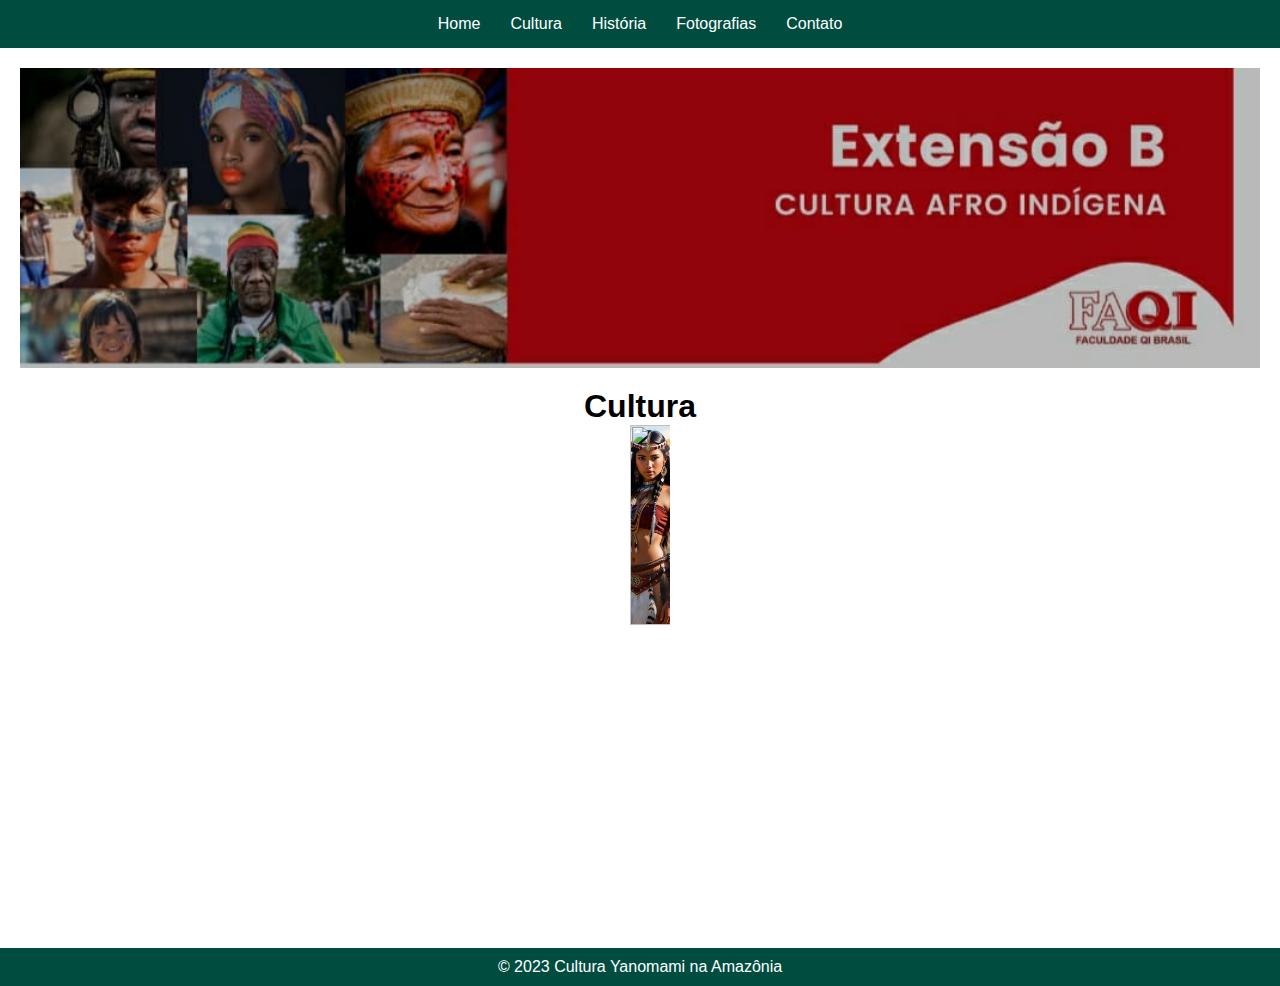
==== extensao B/page/cultura.html @ 04d845e5 "part 2" ====
<!DOCTYPE html>
<html lang="pt-br">
<head>
    <meta charset="UTF-8">
    <meta name="viewport" content="width=device-width, initial-scale=1.0">
    <title>Cultura Yanomami na Amazônia</title>
    <link href="https://cdn.jsdelivr.net/npm/bootstrap@5.3.1/dist/css/bootstrap.min.css" rel="stylesheet" integrity="sha384-4bw+/aepP/YC94hEpVNVgiZdgIC5+VKNBQNGCHeKRQN+PtmoHDEXuppvnDJzQIu9" crossorigin="anonymous">
    <link rel="stylesheet" href="../assets/css/index.css">
</head>
<body>
    <header>
        <nav>
            <ul>
                <li><a href="../index.html">Home</a></li>
                <li><a href="cultura.html">Cultura</a></li>
                <li><a href="História.html">História</a></li>
                <li><a href="fotografia.html">Fotografias</a></li>
                <li><a href=".contatos">Contato</a></li>
            </ul>
        </nav>
    </header>
    <main>
        <section id="banner"></section>
        <div class="container">
            <div class="row">
                <div class="col-md-12">
                    <h1>Cultura</h1>
                </div>
            </div>
            <section>
                <img src="./assets/img/Indio 8.jpg" alt="">
            </section>
        </div>
    </main>
    <footer>
        &copy; 2023 Cultura Yanomami na Amazônia
    </footer>
    <script src="https://cdn.jsdelivr.net/npm/bootstrap@5.3.1/dist/js/bootstrap.bundle.min.js" integrity="sha384-HwwvtgBNo3bZJJLYd8oVXjrBZt8cqVSpeBNS5n7C8IVInixGAoxmnlMuBnhbgrkm" crossorigin="anonymous"></script>
</body>
</body>
</html>
---- extensao B/assets/css/index.css ----
*{
    padding: 0;
    margin: 0;
    list-style: none;
    box-sizing: border-box;
    font-family: Arial, Helvetica, sans-serif;
}
body{
    width: 100wh;
    height: 100vh;
    background-color: #f0f0f0;
}
/*inicio*/
header{
    width: 100%;
    background-color: #004d40;
    color: white;
    text-align: center;
}
nav{
    display: flex;
    justify-content: space-around;
    align-items: center;
}
nav ul{
    display: flex;
    align-items: center;
    justify-content: space-between;
}
nav ul li{
    margin: 0,15px;
    padding:15px;
}
nav ul li a{
    text-decoration: none;
    color: #fff
}
nav ul li a:hover {
    color: #ffee58;
}
/*heder fim*/
main{
    width: 100%;
    height: 100%;
    background-color: #fff;
    padding: 20px;
}
#banner {
    background-image: url(../img/banner.jpeg);
    background-position: center;
    background-repeat: no-repeat;
    background-size: cover;
    height: 300px;
    margin-bottom: 20px;
}
.container{
    display: flex;
    align-items: center;
    justify-content: center;
    flex-direction: column;
}

.container section img{
    background-image: url(../img/Indio\ 8.jpg);
    background-position: center;
    background-repeat: no-repeat;
    background-size: cover;
    text-align: center;
    margin-bottom: 20px;
    width: 200%;
    height: 200px;
}
footer {
    background-color: #004d40;
    color: #fff;
    text-align: center;
    padding: 10px 0;
}
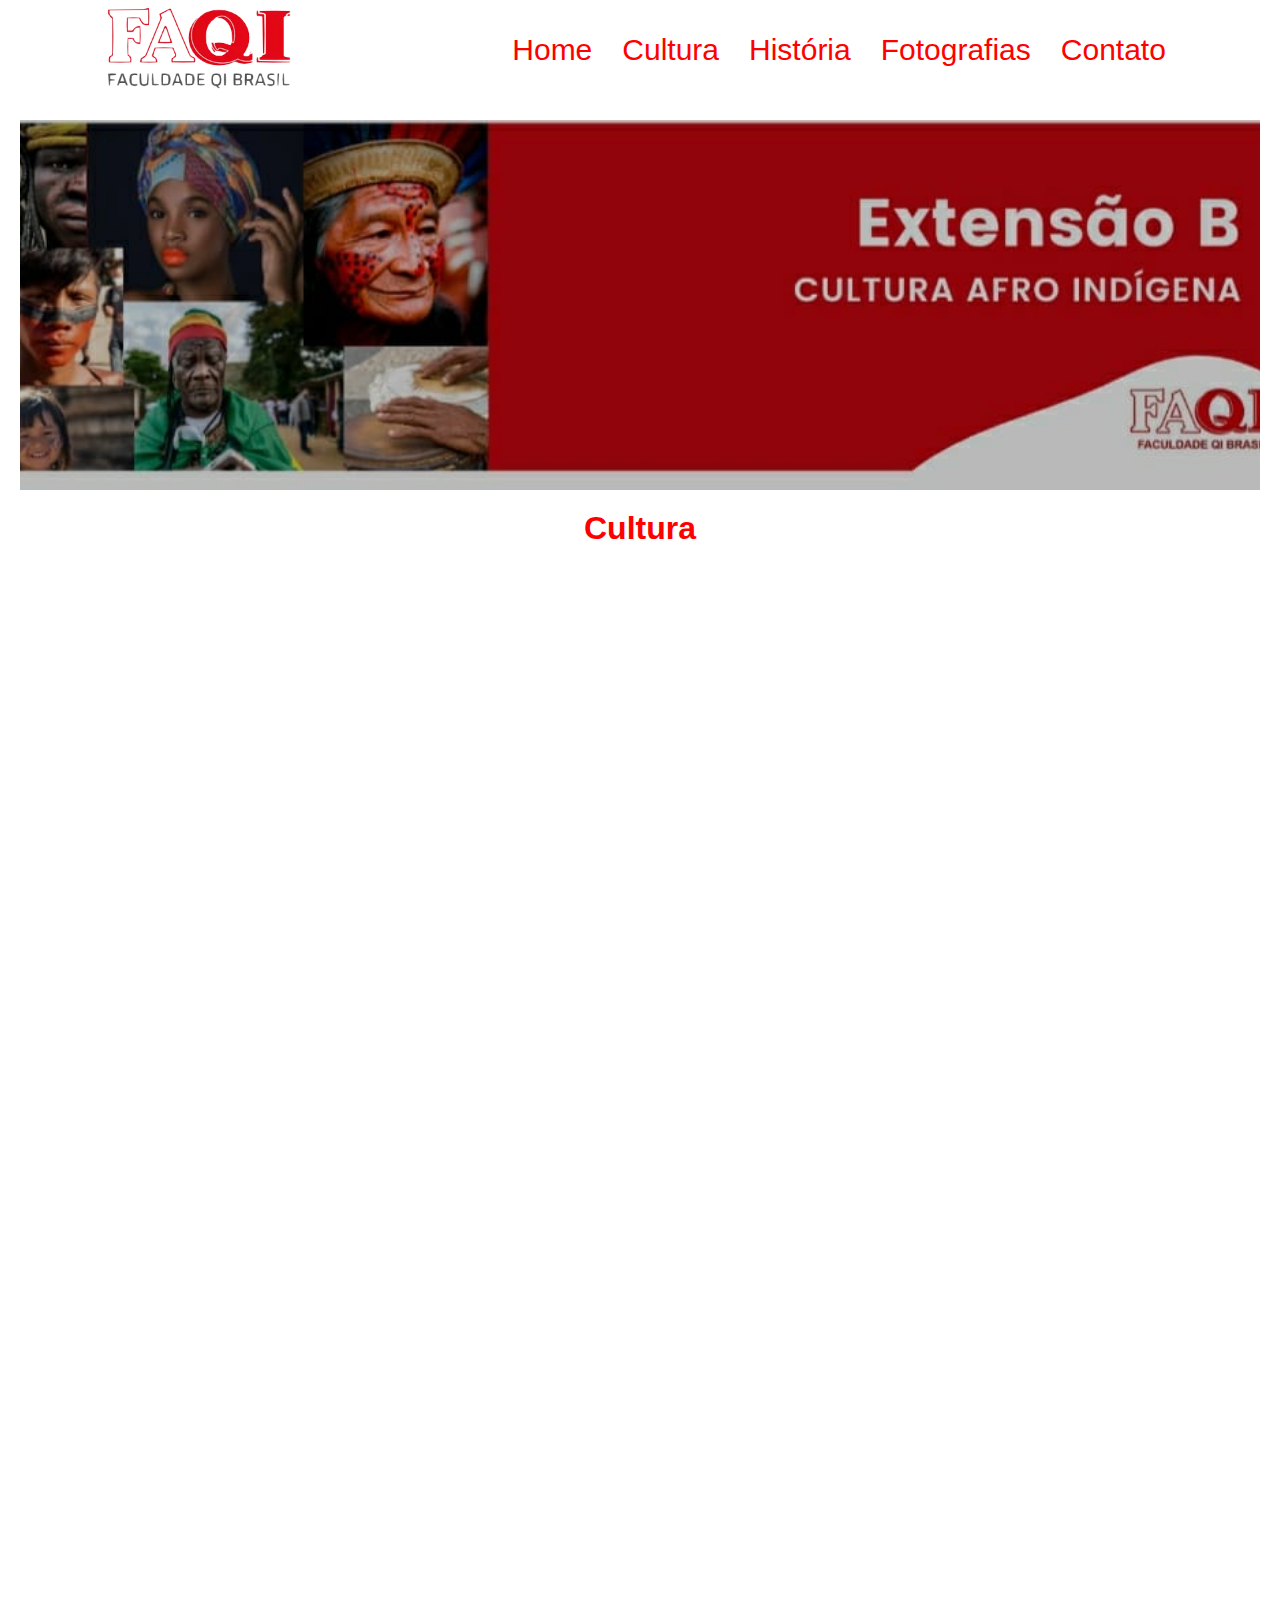
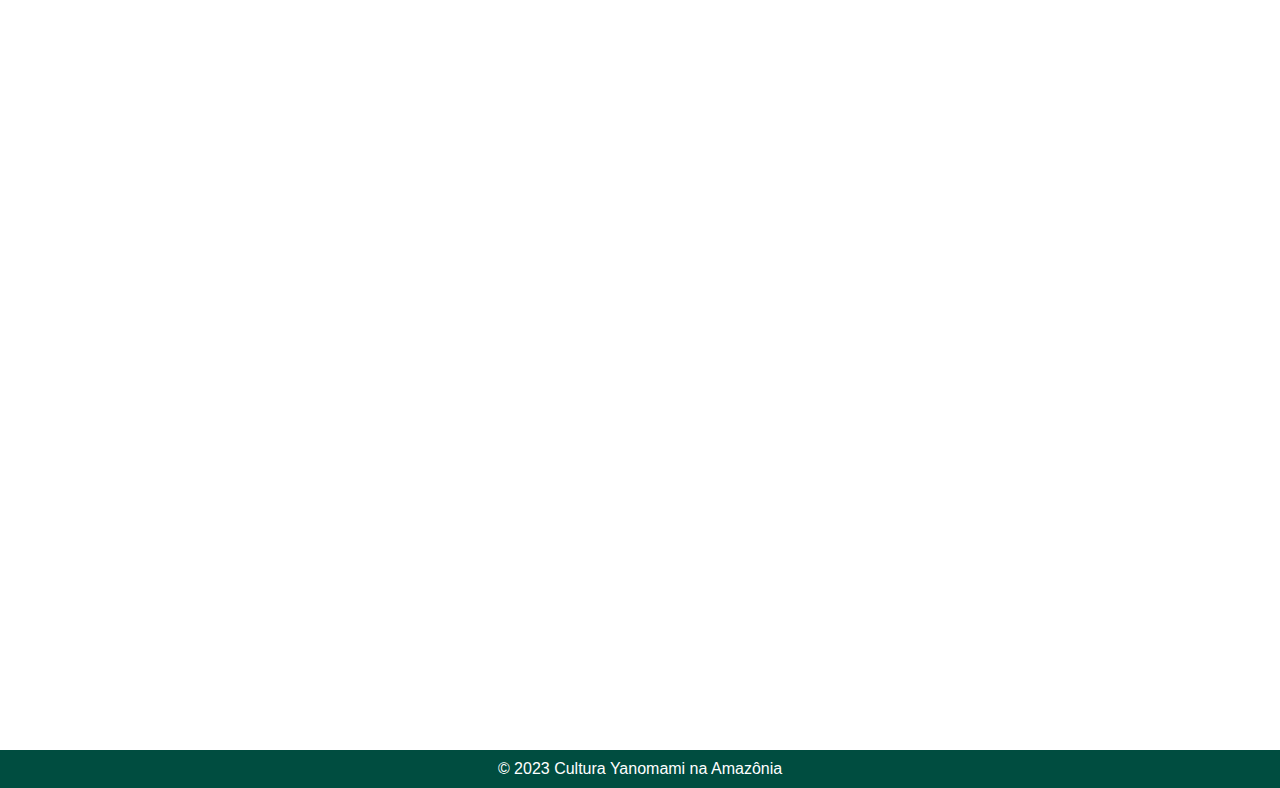
==== commit 347d111c: "part 7" ====
--- a/extensao B/page/cultura.html
+++ b/extensao B/page/cultura.html
@@ -5,34 +5,32 @@
     <meta name="viewport" content="width=device-width, initial-scale=1.0">
     <title>Cultura Yanomami na Amazônia</title>
     <link href="https://cdn.jsdelivr.net/npm/bootstrap@5.3.1/dist/css/bootstrap.min.css" rel="stylesheet" integrity="sha384-4bw+/aepP/YC94hEpVNVgiZdgIC5+VKNBQNGCHeKRQN+PtmoHDEXuppvnDJzQIu9" crossorigin="anonymous">
-    <link rel="stylesheet" href="../assets/css/index.css">
+    <link rel="stylesheet" href="../assets/css/historia.css">
 </head>
 <body>
     <header>
         <nav>
+            <section class="logo"></section>
             <ul>
                 <li><a href="../index.html">Home</a></li>
                 <li><a href="cultura.html">Cultura</a></li>
                 <li><a href="História.html">História</a></li>
                 <li><a href="fotografia.html">Fotografias</a></li>
-                <li><a href=".contatos">Contato</a></li>
+                <li><a href="#contatos">Contato</a></li>
             </ul>
         </nav>
     </header>
     <main>
         <section id="banner"></section>
-        <div class="container">
-            <div class="row">
-                <div class="col-md-12">
+        <section class="container">
+            <section class="row">
+                <section class="col-md-12">
                     <h1>Cultura</h1>
-                </div>
-            </div>
-            <section>
-                <img src="./assets/img/Indio 8.jpg" alt="">
+                </section>
             </section>
-        </div>
+        </section>
     </main>
-    <footer>
+    <footer id="contatos">
         &copy; 2023 Cultura Yanomami na Amazônia
     </footer>
     <script src="https://cdn.jsdelivr.net/npm/bootstrap@5.3.1/dist/js/bootstrap.bundle.min.js" integrity="sha384-HwwvtgBNo3bZJJLYd8oVXjrBZt8cqVSpeBNS5n7C8IVInixGAoxmnlMuBnhbgrkm" crossorigin="anonymous"></script>
--- a/extensao B/assets/css/historia.css
+++ b/extensao B/assets/css/historia.css
@@ -0,0 +1,87 @@
+*{
+    padding: 0;
+    margin: 0;
+    list-style: none;
+    box-sizing: border-box;
+    font-family: Arial, Helvetica, sans-serif;
+}
+body{
+    width: 100wh;
+    height: 100vh;
+    background-color: #f0f0f0;
+}
+/*inicio*/
+header{
+    width: 100%;
+    background-color: #fff;
+    text-align: center;
+}
+nav{
+    display: flex;
+    justify-content: space-around;
+    align-items: center;
+}
+nav .logo{
+    width: 200px;
+    height: 100px;
+    background-image: url(../img/faqi-faculdade-qi-brasil.webp);
+    background-repeat: no-repeat;
+    background-position: center;
+    background-size: cover;
+    border-radius: 7px;
+}
+nav ul{
+    display: flex;
+    align-items: center;
+    justify-content: space-between;
+}
+nav ul li{
+    margin: 0,15px;
+    padding:15px;
+}
+nav ul li a{
+    text-decoration: none;
+    color: red;
+    font-size: 30px;
+
+}
+nav ul li a:hover {
+    color: grey;
+    transition: 0.5s ease-in-out;
+}
+/*heder fim*/
+main{
+    width: 100vw;
+    height: 250vh;
+    background-color: #fff;
+    padding: 20px;
+}
+h1,p{
+    color: red;
+}
+.banner{
+    width:80wh;
+    height: 40vh;
+    background-color: #004d40;
+}
+#banner {
+    background-image: url(../img/banner.jpeg);
+    background-position: center;
+    background-repeat: no-repeat;
+    background-size: cover;
+    height: 370px;
+    margin-bottom: 20px;
+}
+.container{
+    width: 100wh;
+    display: flex;
+    align-items: center;
+    justify-content: center;
+    flex-direction: column;
+}
+footer {
+    background-color: #004d40;
+    color: #fff;
+    text-align: center;
+    padding: 10px 0;
+}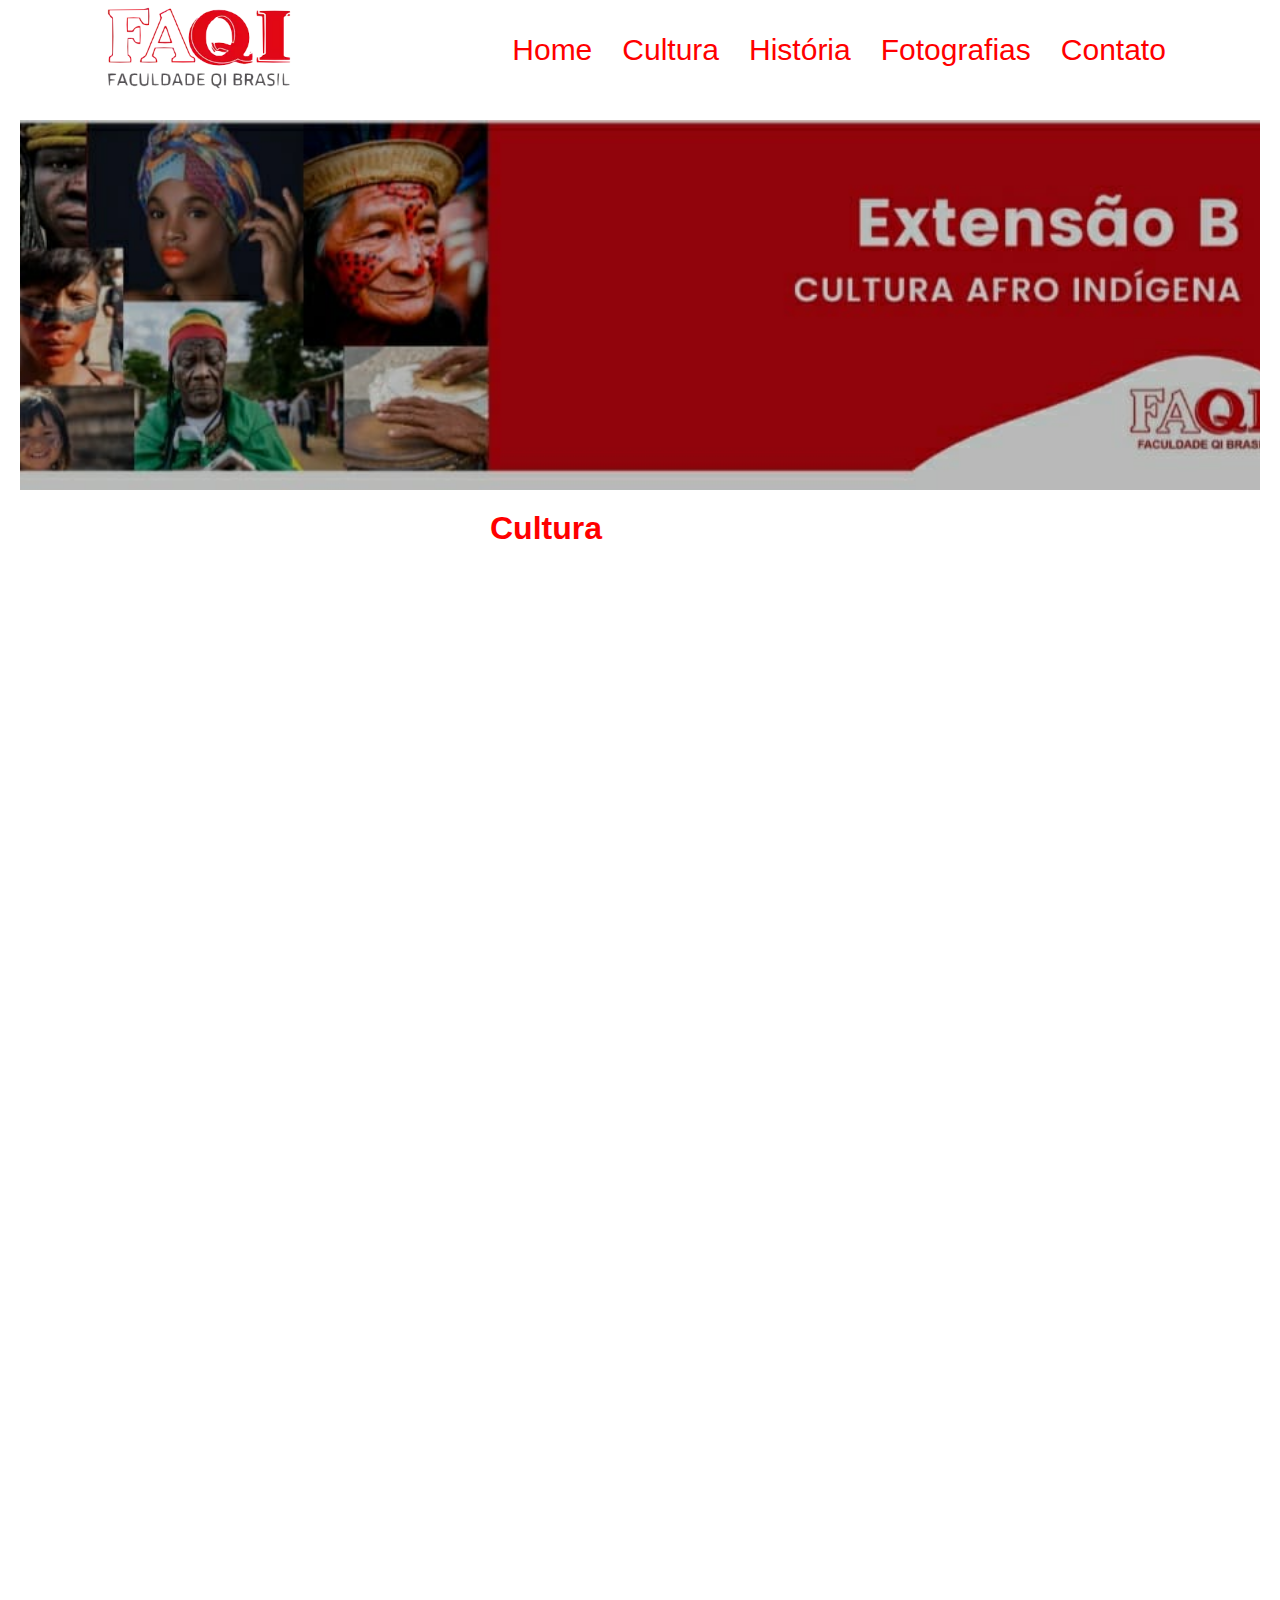
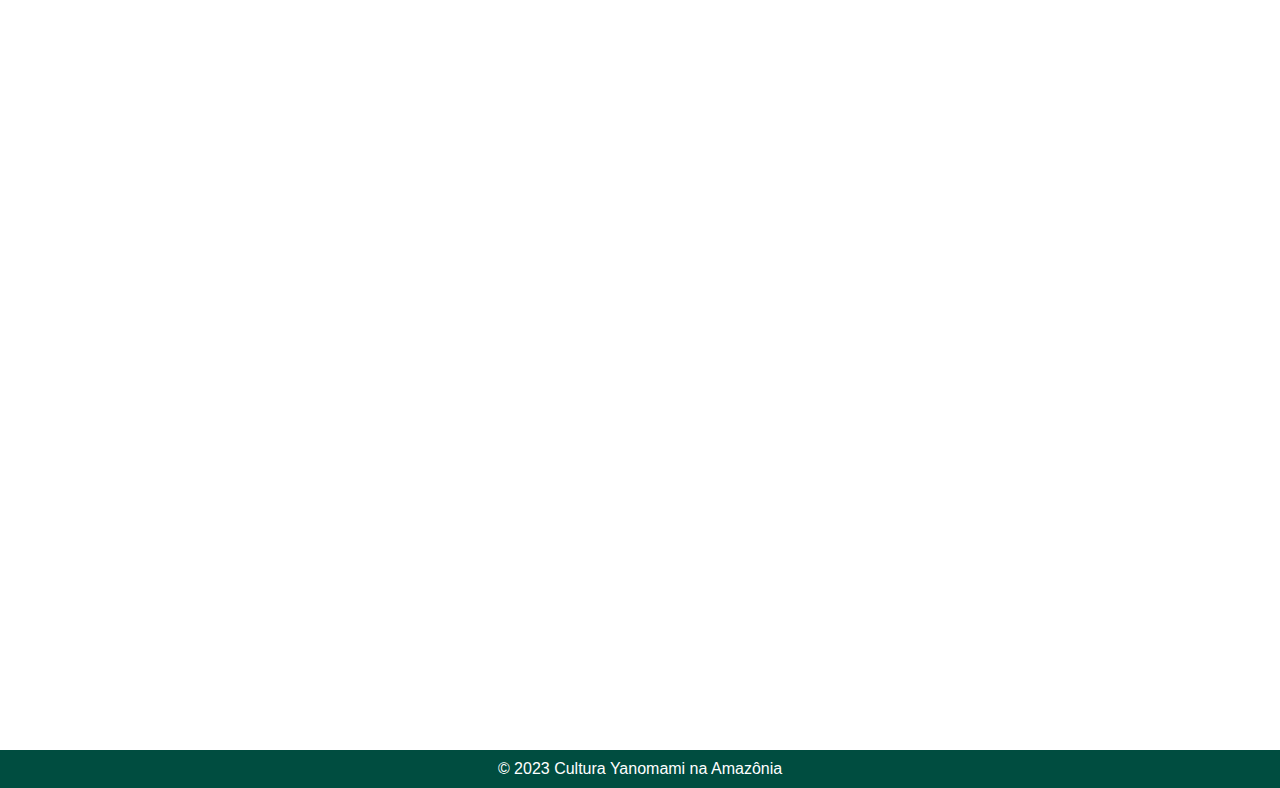
==== commit 5ccc4c05: "part 8" ====
--- a/extensao B/page/cultura.html
+++ b/extensao B/page/cultura.html
@@ -26,6 +26,7 @@
             <section class="row">
                 <section class="col-md-12">
                     <h1>Cultura</h1>
+                    <video src="../assets/videos/2023 Costumes de um povo!🇧🇷.mp4"></video>
                 </section>
             </section>
         </section>
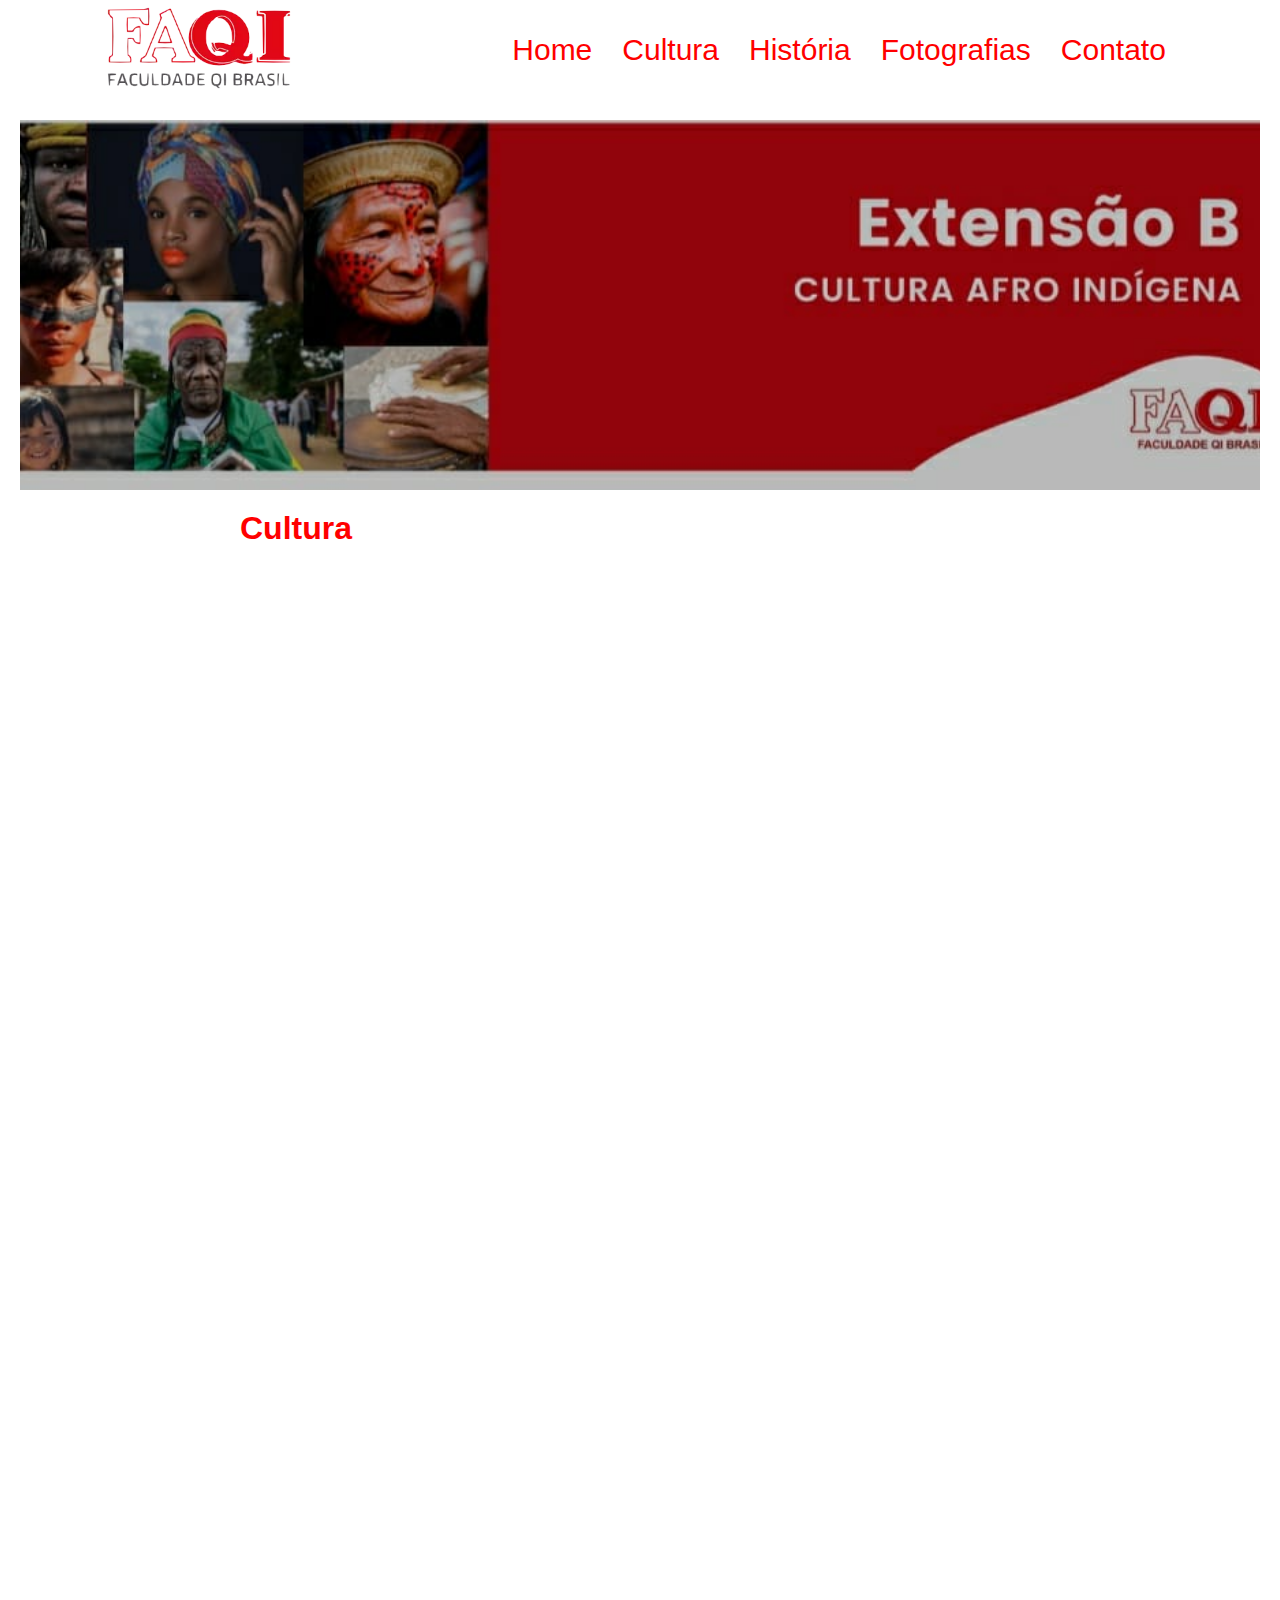
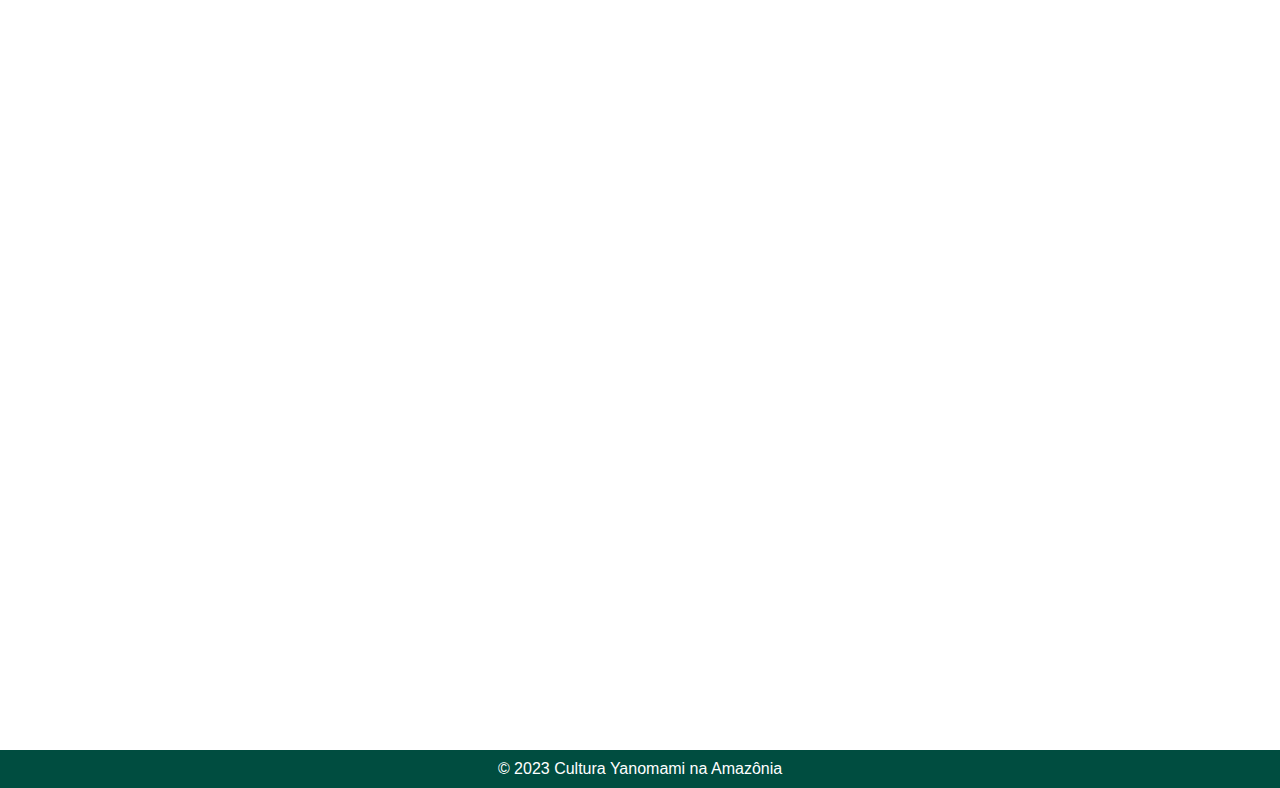
==== commit 942e0269: "part 9" ====
--- a/extensao B/page/cultura.html
+++ b/extensao B/page/cultura.html
@@ -26,10 +26,7 @@
             <section class="row">
                 <section class="col-md-12">
                     <h1>Cultura</h1>
-                    <video src="../assets/videos/2023 Costumes de um povo!🇧🇷.mp4"></video>
-                </section>
-            </section>
-        </section>
+                    <iframe width="800" height="500" src="https://www.youtube.com/embed/xM0dN0ukCwg?si=oCHCYbWcadvm51bP" title="YouTube video player" frameborder="0" allow="accelerometer; autoplay; clipboard-write; encrypted-media; gyroscope; picture-in-picture; web-share" allowfullscreen></iframe>
     </main>
     <footer id="contatos">
         &copy; 2023 Cultura Yanomami na Amazônia
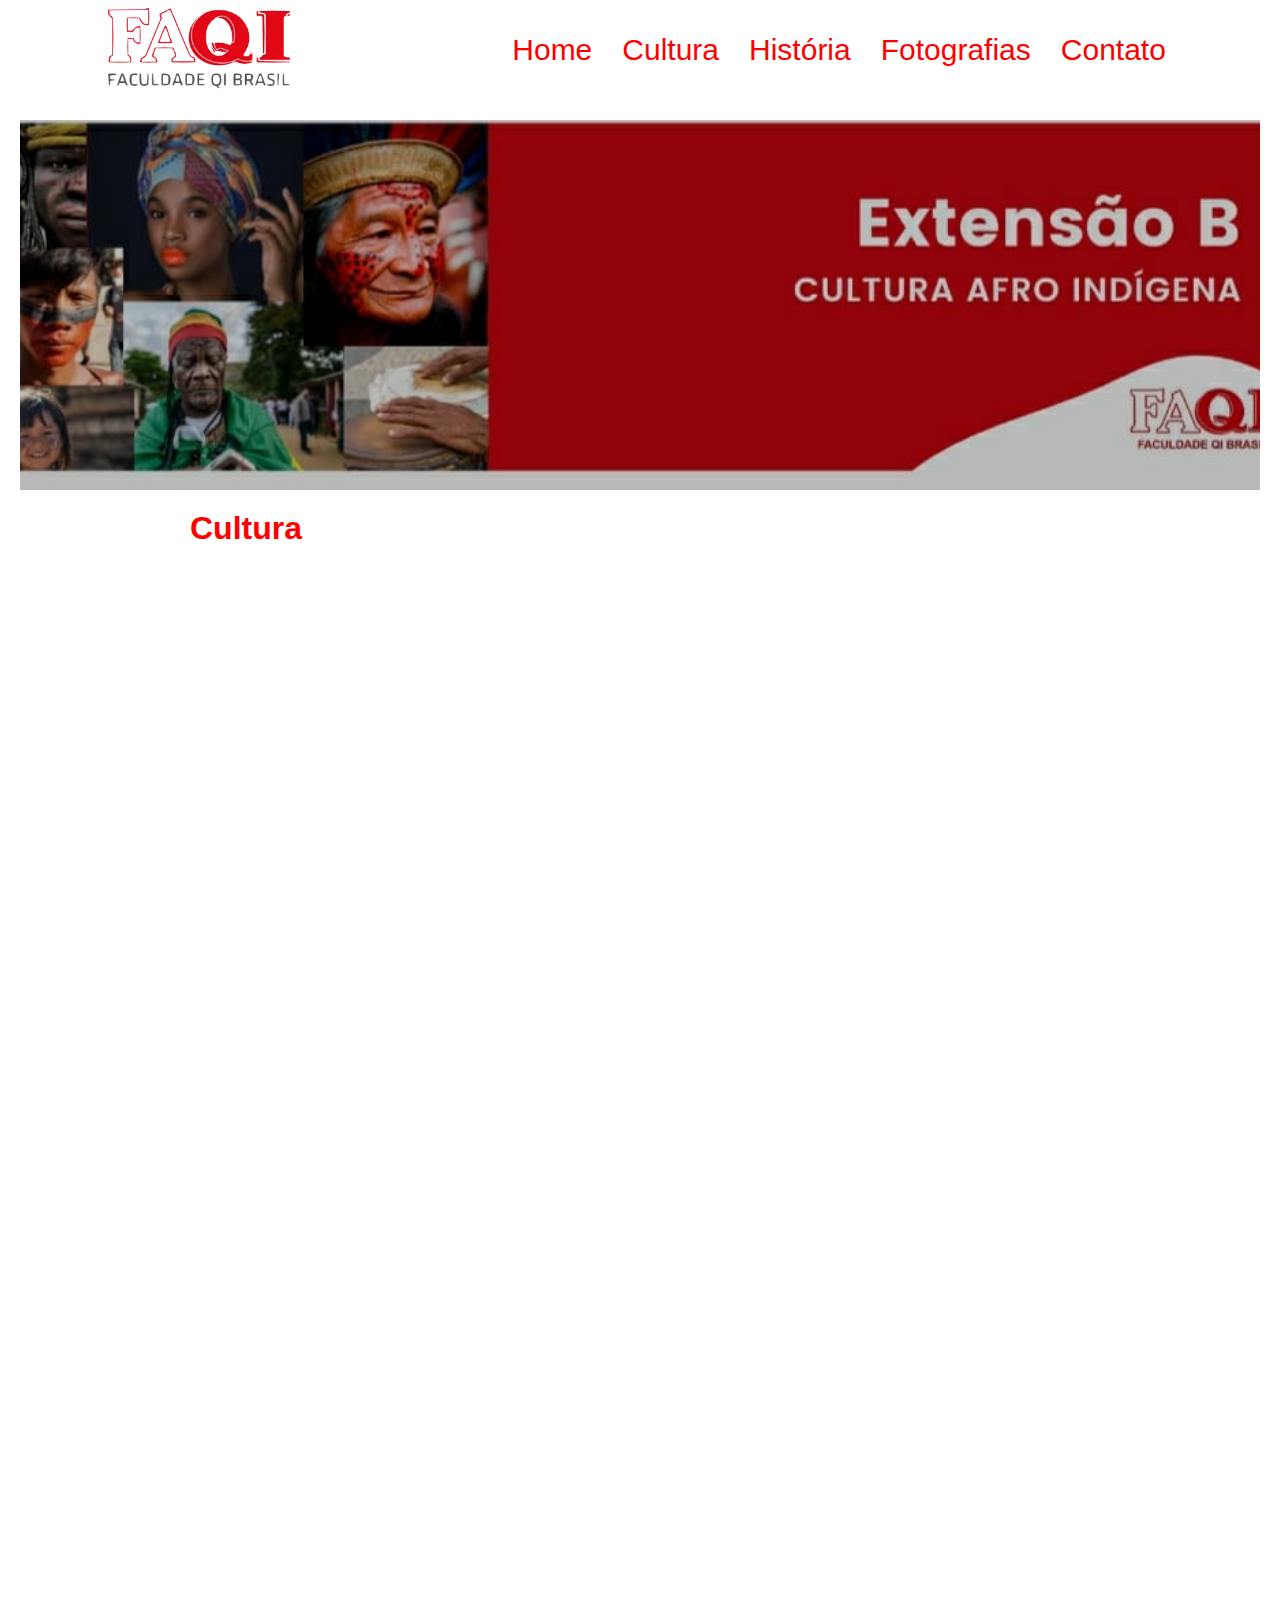
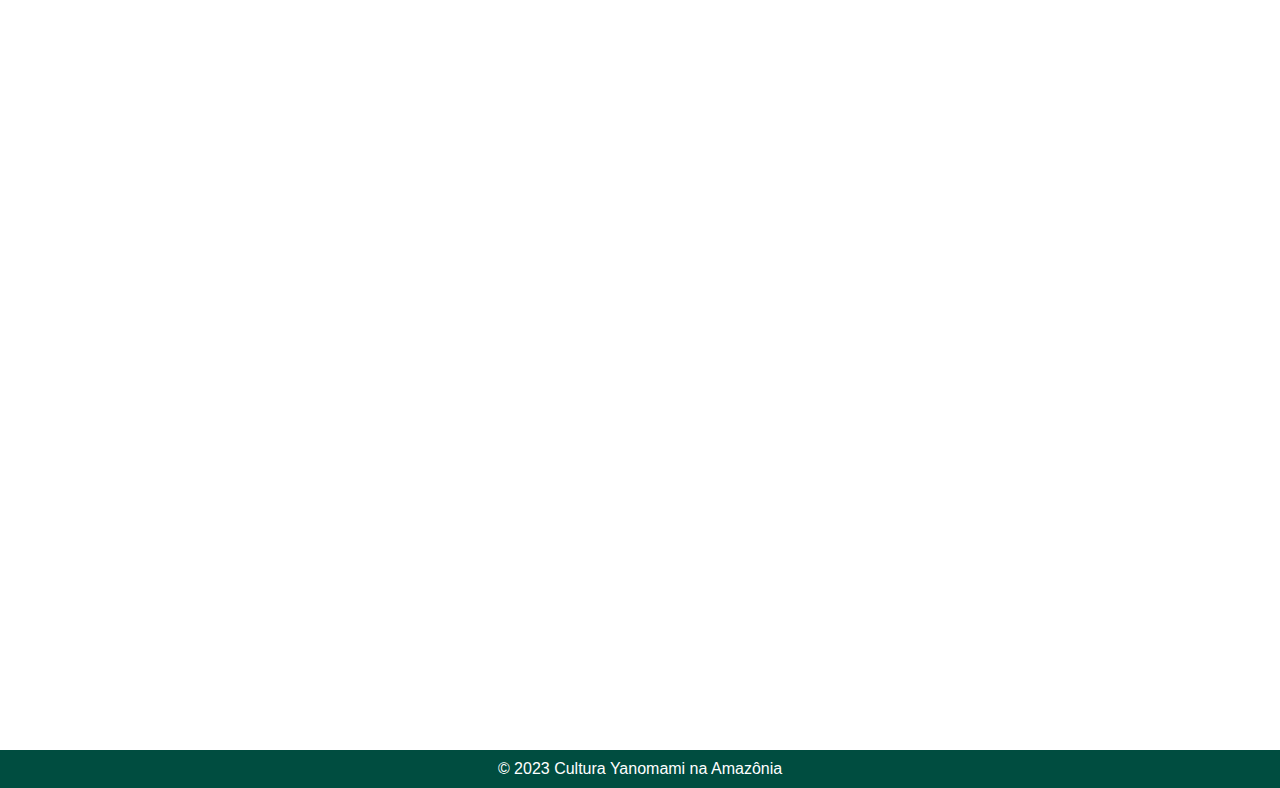
==== commit 9f22a277: "part 11" ====
--- a/extensao B/page/cultura.html
+++ b/extensao B/page/cultura.html
@@ -26,7 +26,8 @@
             <section class="row">
                 <section class="col-md-12">
                     <h1>Cultura</h1>
-                    <iframe width="800" height="500" src="https://www.youtube.com/embed/xM0dN0ukCwg?si=oCHCYbWcadvm51bP" title="YouTube video player" frameborder="0" allow="accelerometer; autoplay; clipboard-write; encrypted-media; gyroscope; picture-in-picture; web-share" allowfullscreen></iframe>
+                    <iframe width="900" height="800" src="https://www.youtube.com/embed/xM0dN0ukCwg?si=oCHCYbWcadvm51bP" title="YouTube video player" 
+                    frameborder="0" allow="accelerometer; autoplay; clipboard-write; encrypted-media; gyroscope; picture-in-picture; web-share" allowfullscreen></iframe>
     </main>
     <footer id="contatos">
         &copy; 2023 Cultura Yanomami na Amazônia
